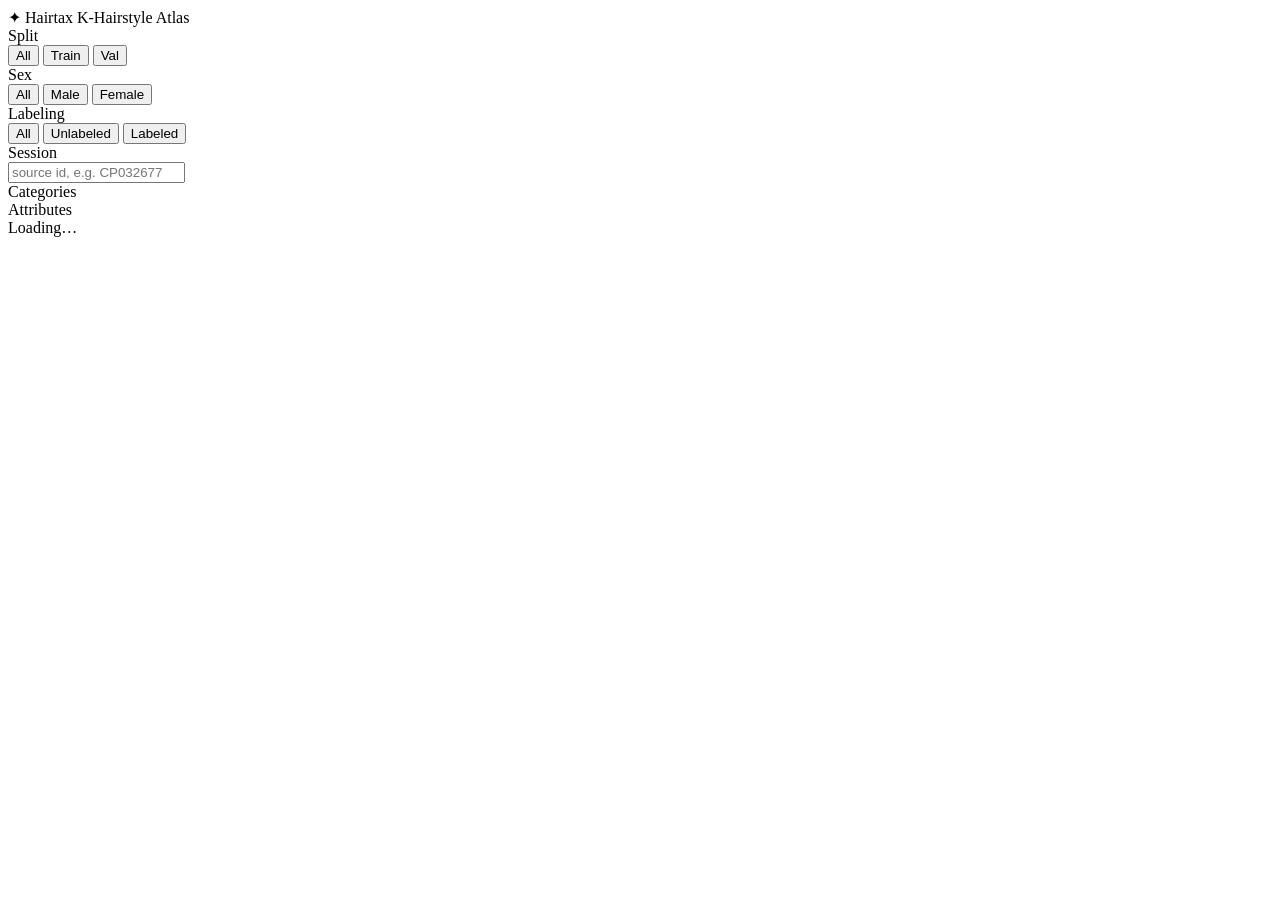
==== src/data/khairstyle/ui/static/index.html @ 63f552e9 "Add HairPairs pipeline: acquisition, adjudication, and verification baselines Public companion code " ====
<!DOCTYPE html>
<html lang="en">
<head>
  <meta charset="utf-8" />
  <meta name="viewport" content="width=device-width, initial-scale=1" />
  <title>Hairtax · K-Hairstyle Atlas</title>
  <link rel="preconnect" href="https://fonts.googleapis.com" />
  <link rel="preconnect" href="https://fonts.gstatic.com" crossorigin />
  <link href="https://fonts.googleapis.com/css2?family=Fraunces:ital,opsz,wght@0,9..144,400;0,9..144,600;1,9..144,500&family=Hanken+Grotesk:wght@400;500;600;700&family=JetBrains+Mono:wght@400;500&display=swap" rel="stylesheet" />
  <link rel="stylesheet" href="/static/styles.css" />
</head>
<body>
  <div class="grain" aria-hidden="true"></div>

  <header class="topbar">
    <div class="brand">
      <span class="mark">✦</span>
      <span class="wordmark">Hairtax</span>
      <span class="sub">K-Hairstyle Atlas</span>
    </div>
    <div class="stats" id="stats"></div>
  </header>

  <div class="shell">
    <aside class="sidebar" id="sidebar">
      <div class="filter-block">
        <div class="filter-title">Split</div>
        <div class="segmented" id="split-seg">
          <button data-split="" class="active">All</button>
          <button data-split="mq-train">Train</button>
          <button data-split="mq-val">Val</button>
        </div>
        <div class="split-note" id="split-note"></div>
      </div>

      <div class="filter-block">
        <div class="filter-title">Sex</div>
        <div class="segmented" id="sex-seg">
          <button data-sex="" class="active">All</button>
          <button data-sex="남">Male</button>
          <button data-sex="여">Female</button>
        </div>
      </div>

      <div class="filter-block">
        <div class="filter-title">Labeling</div>
        <div class="segmented" id="anno-seg">
          <button data-anno="" class="active">All</button>
          <button data-anno="0">Unlabeled</button>
          <button data-anno="1">Labeled</button>
        </div>
      </div>

      <div class="filter-block">
        <div class="filter-title">Session</div>
        <input id="search" class="search" placeholder="source id, e.g. CP032677" />
      </div>

      <div class="filter-block">
        <div class="filter-title">Categories <span class="muted" id="cat-count"></span></div>
        <div class="cat-list" id="cat-list"></div>
      </div>

      <div class="filter-block">
        <div class="filter-title">
          Attributes
          <span class="muted" id="attr-active"></span>
          <button class="link-btn" id="attr-clear" hidden>clear</button>
        </div>
        <div class="attr-filters" id="attr-filters"></div>
      </div>
    </aside>

    <main class="main">
      <div class="gallery-head">
        <div class="result-meta" id="result-meta">Loading…</div>
        <div class="pager" id="pager"></div>
      </div>
      <div class="active-filters" id="active-filters"></div>
      <div class="grid" id="grid"></div>
      <div class="pager bottom" id="pager-bottom"></div>
    </main>
  </div>

  <!-- detail drawer -->
  <div class="drawer-scrim" id="scrim"></div>
  <section class="drawer" id="drawer" aria-hidden="true">
    <div class="drawer-inner" id="drawer-inner"></div>
  </section>

  <script src="/static/app.js"></script>
</body>
</html>
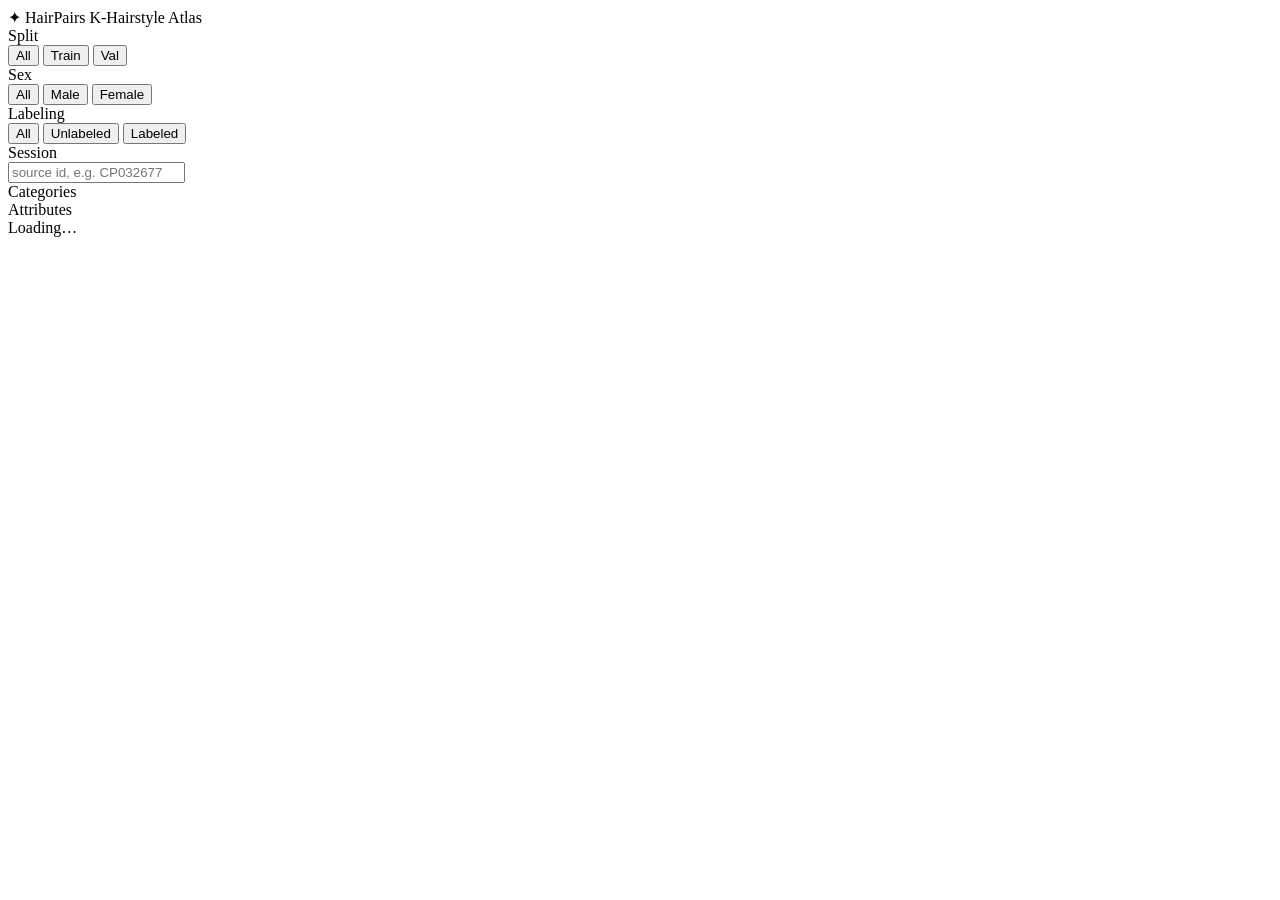
==== commit a93f2cc7: "Use the HairPairs name in the browsing UI wordmark Co-authored-by: Cursor <cursoragent@cursor.com>" ====
--- a/src/data/khairstyle/ui/static/index.html
+++ b/src/data/khairstyle/ui/static/index.html
@@ -3,7 +3,7 @@
 <head>
   <meta charset="utf-8" />
   <meta name="viewport" content="width=device-width, initial-scale=1" />
-  <title>Hairtax · K-Hairstyle Atlas</title>
+  <title>HairPairs · K-Hairstyle Atlas</title>
   <link rel="preconnect" href="https://fonts.googleapis.com" />
   <link rel="preconnect" href="https://fonts.gstatic.com" crossorigin />
   <link href="https://fonts.googleapis.com/css2?family=Fraunces:ital,opsz,wght@0,9..144,400;0,9..144,600;1,9..144,500&family=Hanken+Grotesk:wght@400;500;600;700&family=JetBrains+Mono:wght@400;500&display=swap" rel="stylesheet" />
@@ -15,7 +15,7 @@
   <header class="topbar">
     <div class="brand">
       <span class="mark">✦</span>
-      <span class="wordmark">Hairtax</span>
+      <span class="wordmark">HairPairs</span>
       <span class="sub">K-Hairstyle Atlas</span>
     </div>
     <div class="stats" id="stats"></div>
